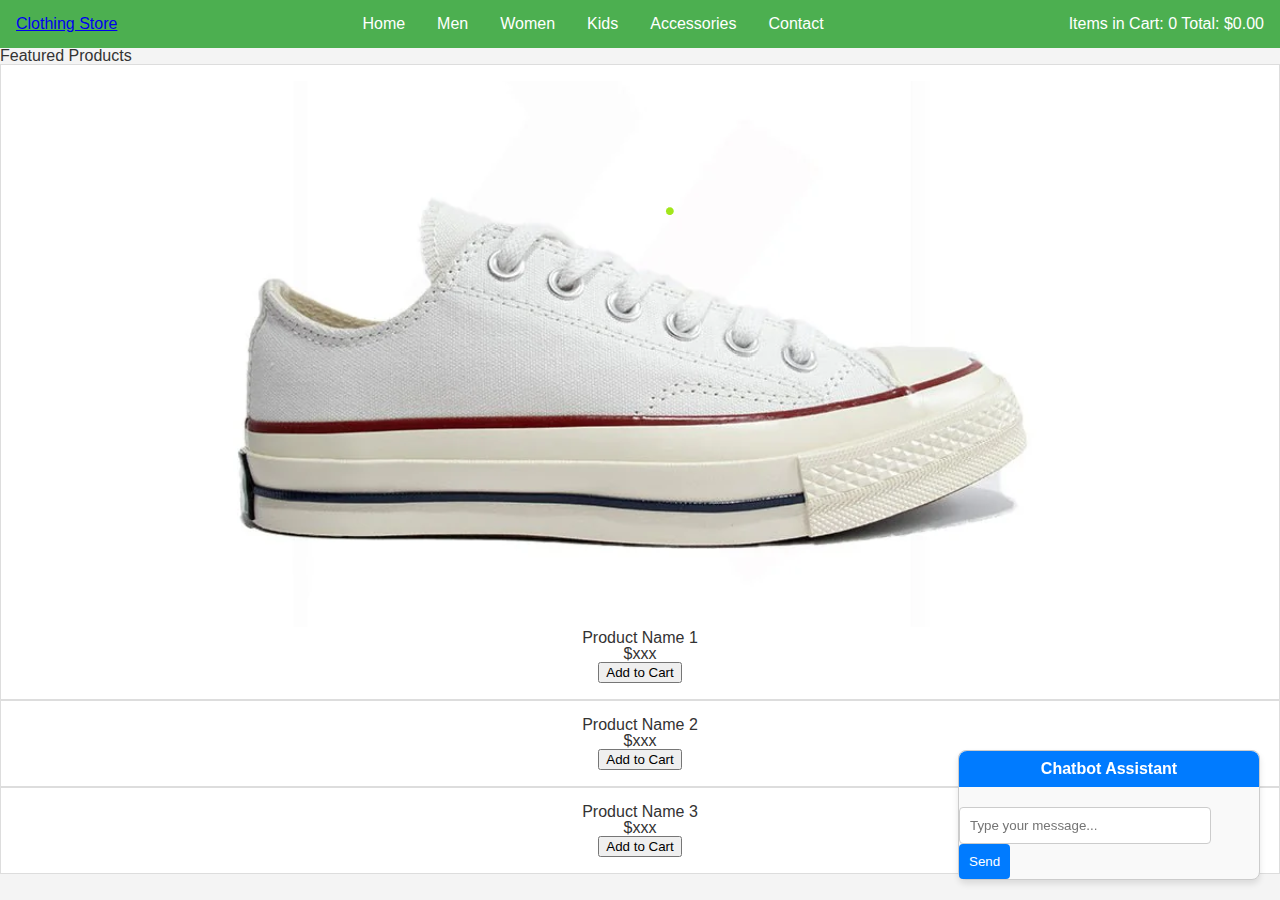
==== index.html @ 9426a67a "Update index.html" ====
<!DOCTYPE html>
<html lang="en">
  <head>
    <meta charset="UTF-8" />
    <meta name="viewport" content="width=device-width, initial-scale=1.0" />
    <title>Clothing Store</title>
    <link rel="stylesheet" href="styles.css" />
    <script src="script.js" defer></script>
  </head>

  <body>
    <!-- Navigation Bar -->
    <header class="navbar">
      <div class="logo">
        <a href="index.html"><h1>Clothing Store</h1></a>
      </div>
      <nav>
        <ul>
          <li><a href="index.html" data-category="Home">Home</a></li>
          <li><a href="men.html" data-category="Men">Men</a></li>
          <li><a href="women.html" data-category="Women">Women</a></li>
          <li><a href="kids.html" data-category="Kids">Kids</a></li>
          <li><a href="accessories.html" data-category="Accessories">Accessories</a></li>
          <li><a href="contact.html" data-category="Contact">Contact</a></li>
        </ul>
      </nav>
       <div class="cart-summary">
    <span class="cart-count">Items in Cart: 0</span>
    <span class="total-price">Total: $0.00</span>
  </div>
    
    </header>

    <!-- Main Content -->
    <section class="main-content">
      <h2>Featured Products</h2>

      <!-- Product Grid -->
      <div class="product-grid">
        <!-- Product Card -->
        <div class="product-card">
          <img src="shoe.png" alt="Product 1" class="product-image" />

          <div class="product-details">
            <div class="product-title">Product Name 1</div>
            <div class="product-price">$xxx</div>
            <button class="add-to-cart-btn">Add to Cart</button>
          </div>
        </div>

        <!-- More Product Cards -->
        <div class="product-card">
          <div
            class="product-image"
            style="background-image: url('product2.jpg')"
          ></div>
          <div class="product-details">
            <div class="product-title">Product Name 2</div>
            <div class="product-price">$xxx</div>
            <button class="add-to-cart-btn">Add to Cart</button>
          </div>
        </div>

        <div class="product-card">
          <div
            class="product-image"
            style="background-image: url('product3.jpg')"
          ></div>
          <div class="product-details">
            <div class="product-title">Product Name 3</div>
            <div class="product-price">$xxx</div>
            <button class="add-to-cart-btn">Add to Cart</button>
          </div>
        </div>
      </div>
  <!-- chatbot section -->
       <div class="chatbot">
            <div class="chatbot-header">Chatbot Assistant</div>
            <div class="chatbot-messages" id="chatbot-messages"></div>
            <input
              type="text"
              id="chatbot-input"
              placeholder="Type your message..."
            />
            <button id="send-message">Send</button>
       </div>
        <!-- Add more product cards as needed -->
  
    </section>
  </body>
</html>
---- styles.css ----
/* Basic Reset */
html, body, div, span, applet, object, iframe,
h1, h2, h3, h4, h5, h6, p, blockquote, pre,
a, abbr, acronym, address, big, cite, code,
del, dfn, em, img, ins, kbd, q, s, samp,
small, strike, strong, sub, sup, tt, var,
b, u, i, center,
dl, dt, dd, ol, ul, li,
fieldset, form, label, legend,
table, caption, tbody, tfoot, thead, tr, th, td,
article, aside, canvas, details, embed,
figure, figcaption, footer, header, hgroup,
menu, nav, output, ruby, section, summary,
time, mark, audio, video {
    margin: 0;
    padding: 0;
    border: 0;
    font-size: 100%;
    font: inherit;
    vertical-align:baseline;
    
}

/* Styling for Body and Header */
body {
    line-height: 1;
    font-family: Arial, sans-serif;
    color: #333;
    background-color: #f4f4f4;
}
ol, ul{
    list-style: none;
}
header {
    background-color: #4CAF50;
    padding: 1em;
    display: flex;
    justify-content: space-between;
    align-items: center;
    color: #fff;
}
header nav ul {
    display: flex;
    gap: 1em;
}

header nav ul li a {
    color: #fff;
    text-decoration: none;
    padding: 0.5em;
    transition: background-color 0.3s;
}

header nav ul li a:hover, 
header nav ul li a.active {
    background-color: #45a049;
    border-radius: 4px;
}

#cart-icon {
    cursor: pointer;
}

/* Product Grid Styling */
#product-grid {
    display: grid;
    grid-template-columns: repeat(auto-fit, minmax(200px, 1fr));
    gap: 1em;
    padding: 1em;
}

.product-card {
    background-color: #fff;
    padding: 1em;
    border: 1px solid #ddd;
    text-align: center;
    transition: transform 0.2s;
}

.product-card:hover {
    transform: scale(1.05);
    box-shadow: 0px 4px 8px rgba(0,0,0,0.2);
}

/* Cart Sidebar */
#cart-display {
    position: fixed;
    top: 0;
    right: 0;
    width: 250px;
    height:100%;
    background-color: #fff;
    border-left: 1px solid #ddd;
    padding: 1em;
    visibility: visible;
    opacity:0;
    transform: translatex(100%);
    transition: transform 0.3s ease-in-out, opacity 0.3s ease-in-out;
    display: none;
}

#cart-display.active {
    display: block;
    visibility: visible;
    opacity: 1;
    transform: translatex(0);
}

/* Responsive Design */
@media (max-width: 768px) {
    header {
        flex-direction: column;
        align-items: flex-start;
    }

    #product-grid {
        grid-template-columns: 1fr;
    }
}

.chatbot {
  position: fixed;
  bottom: 20px; /* Space from the bottom of the viewport */
  right: 20px;  /* Space from the right of the viewport */
  width: 300px;
  background-color: #f9f9f9;
  border: 1px solid #ccc;
  border-radius: 8px;
  box-shadow: 0px 4px 6px rgba(0, 0, 0, 0.1);
  z-index: 1000; /* Ensure it's above other elements */
}

.chatbot-header {
  background-color: #007BFF;
  color: white;
  padding: 10px;
  font-weight: bold;
  text-align: center;
  border-radius: 8px 8px 0 0;
  cursor:pointer;
  transition: background-color 0.3s;
}
.chatbot-header:hover{
    background-color:#0056b3;
}
.chatbot-messages {
  max-height: 200px;
  overflow-y: auto;
  padding: 10px;
}
.chatbot-input-container {
    display: flex;
    padding: 10px;
    gap: 10px;
}
#chatbot-input {
  flex: 1;
  width: calc(100% - 70px);
  padding: 10px;
  border: 1px solid #ccc;
  border-radius: 4px;
}

#send-message {
  padding: 10px;
  background-color: #007BFF;
  color: white;
  border: none;
  border-radius: 4px;
  cursor: pointer;
}

#send-message:hover {
  background-color: #0056b3;
}
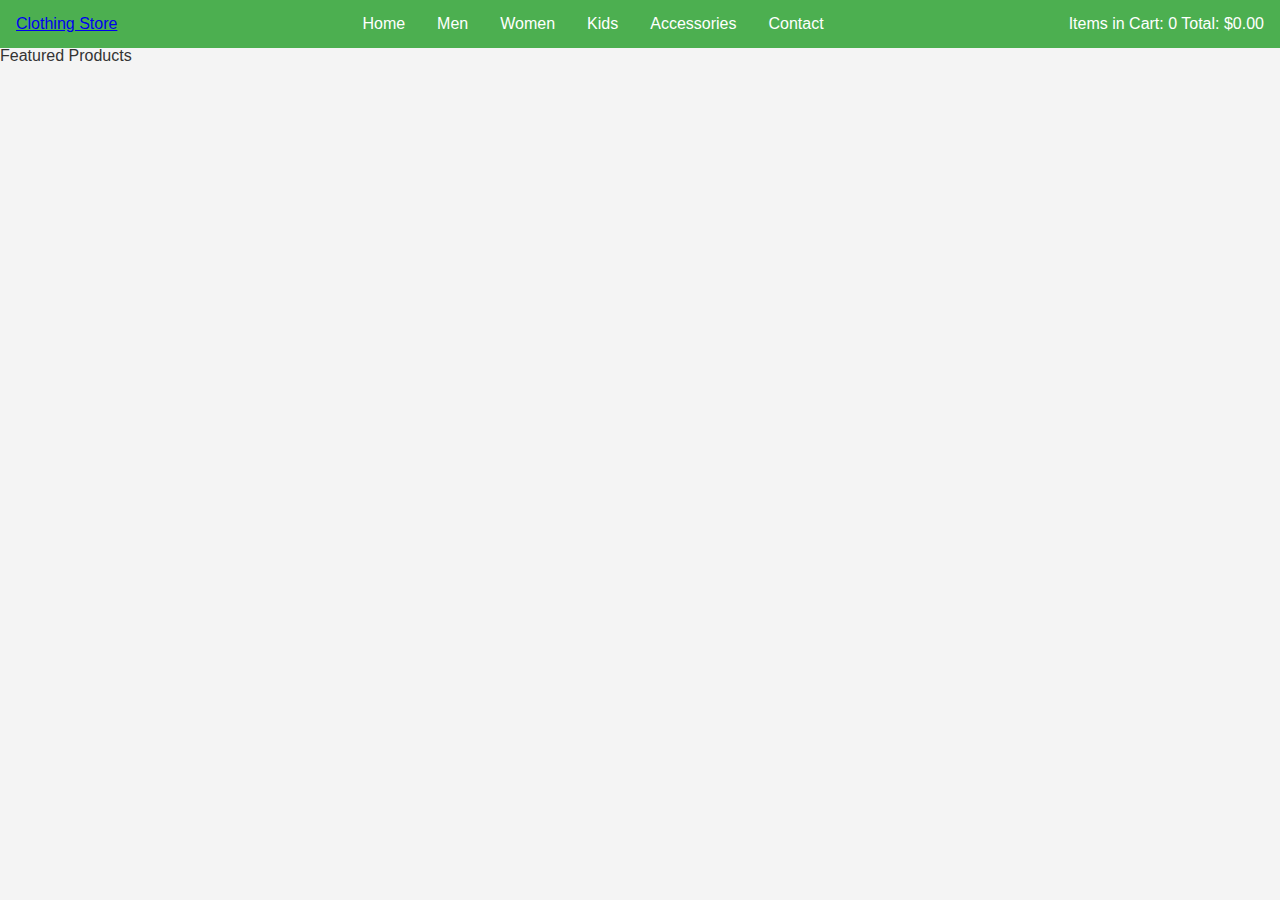
==== commit 5e5e02b3: "Update index.html" ====
--- a/index.html
+++ b/index.html
@@ -34,7 +34,7 @@
     <!-- Main Content -->
     <section class="main-content">
       <h2>Featured Products</h2>
-
+      <div id="product-list">
       <!-- Product Grid -->
       <div class="product-grid">
         <!-- Product Card -->
@@ -85,7 +85,7 @@
             <button id="send-message">Send</button>
        </div>
         <!-- Add more product cards as needed -->
-  
+   </div>
     </section>
   </body>
 </html>
--- a/styles.css
+++ b/styles.css
@@ -68,7 +68,12 @@
     gap: 1em;
     padding: 1em;
 }
-
+#product-list{
+    display: grid;
+    grid-template-columns: repeat(auto-fit, minmax(200px, 1fr));
+    gap: 1rem;
+    padding: 1rem;
+}
 .product-card {
     background-color: #fff;
     padding: 1em;
@@ -174,3 +179,99 @@
   background-color: #0056b3;
 }
 
+
+
+/* Chatbot Styling */
+.chatbot {
+    position: fixed;
+    bottom: 20px;
+    right: 20px;
+    width: 300px;
+    background-color: #f9f9f9;
+    border: 1px solid #ccc;
+    border-radius: 8px;
+    box-shadow: 0px 4px 6px rgba(0, 0, 0, 0.1);
+    z-index: 1000;
+    display: flex;
+    flex-direction: column;
+    transition: transform 0.3s ease, opacity 0.3s ease;
+    opacity: 0;
+    transform: translateY(100%);
+}
+
+.chatbot.active {
+    opacity: 1;
+    transform: translateY(0);
+}
+
+.chatbot-header {
+    background-color: #007BFF;
+    color: white;
+    padding: 10px;
+    font-weight: bold;
+    text-align: center;
+    border-radius: 8px 8px 0 0;
+    cursor: pointer;
+    transition: background-color 0.3s;
+}
+
+.chatbot-header:hover {
+    background-color: #0056b3;
+}
+
+.chatbot-messages {
+    flex: 1;
+    max-height: 200px;
+    overflow-y: auto;
+    padding: 10px;
+    background-color: #fff;
+    border-top: 1px solid #ccc;
+    border-bottom: 1px solid #ccc;
+}
+
+.chatbot-input-container {
+    display: flex;
+    padding: 10px;
+    gap: 10px;
+}
+
+#chatbot-input {
+    flex: 1;
+    padding: 10px;
+    border: 1px solid #ccc;
+    border-radius: 4px;
+}
+
+#send-message {
+    padding: 10px;
+    background-color: #007BFF;
+    color: white;
+    border: none;
+    border-radius: 4px;
+    cursor: pointer;
+}
+
+#send-message:hover {
+    background-color: #0056b3;
+}
+
+/* Chat messages */
+.user-message {
+    align-self: flex-end;
+    background-color: #007BFF;
+    color: white;
+    padding: 8px 12px;
+    border-radius: 12px 0 12px 12px;
+    margin: 5px 0;
+}
+
+.bot-message {
+    align-self: flex-start;
+    background-color: #eee;
+    color: #333;
+    padding: 8px 12px;
+    border-radius: 0 12px 12px 12px;
+    margin: 5px 0;
+}
+
+
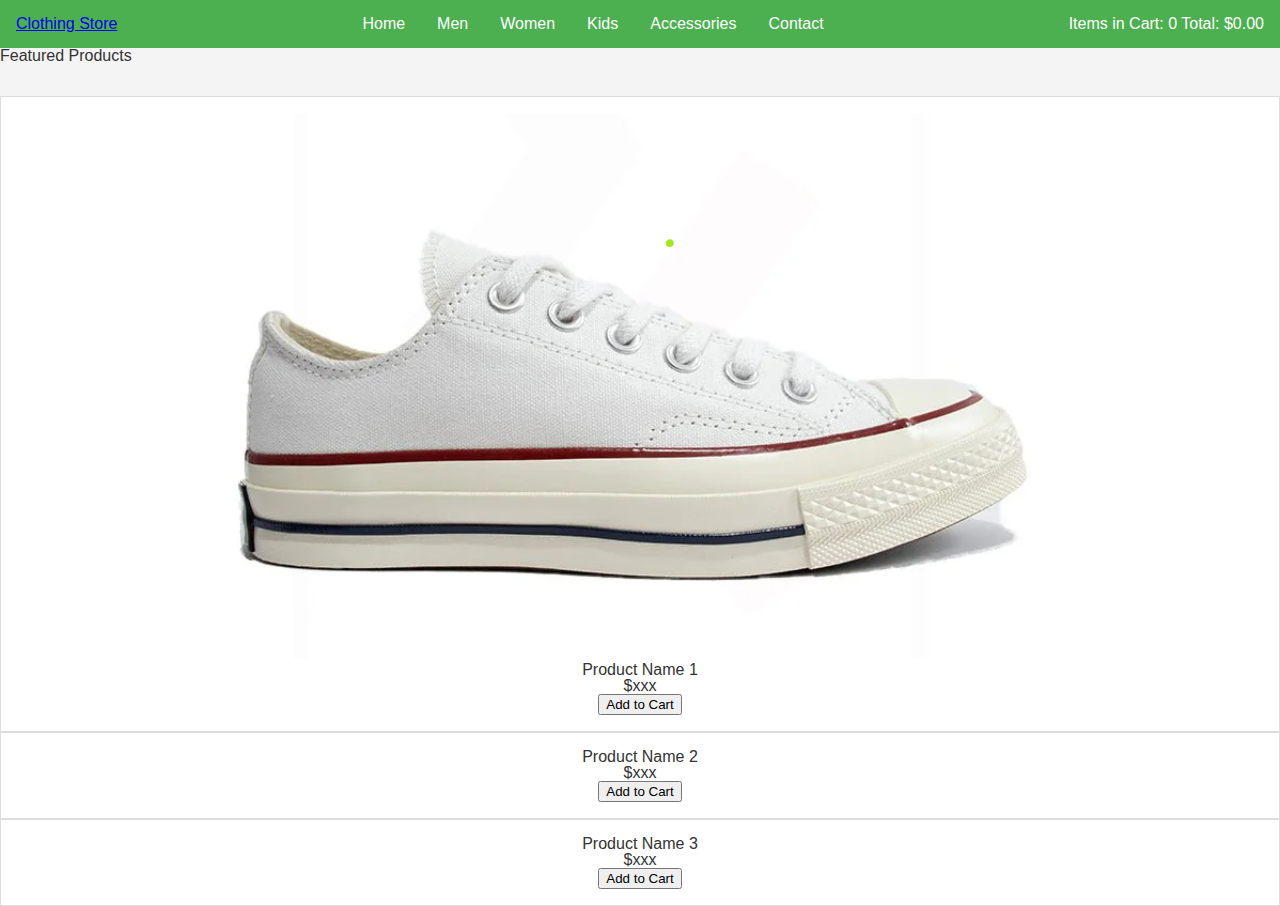
==== commit 4346d7a4: "Update index.html" ====
--- a/index.html
+++ b/index.html
@@ -34,7 +34,7 @@
     <!-- Main Content -->
     <section class="main-content">
       <h2>Featured Products</h2>
-      <div id="product-list">
+      <div id="product-list"></div>
       <!-- Product Grid -->
       <div class="product-grid">
         <!-- Product Card -->
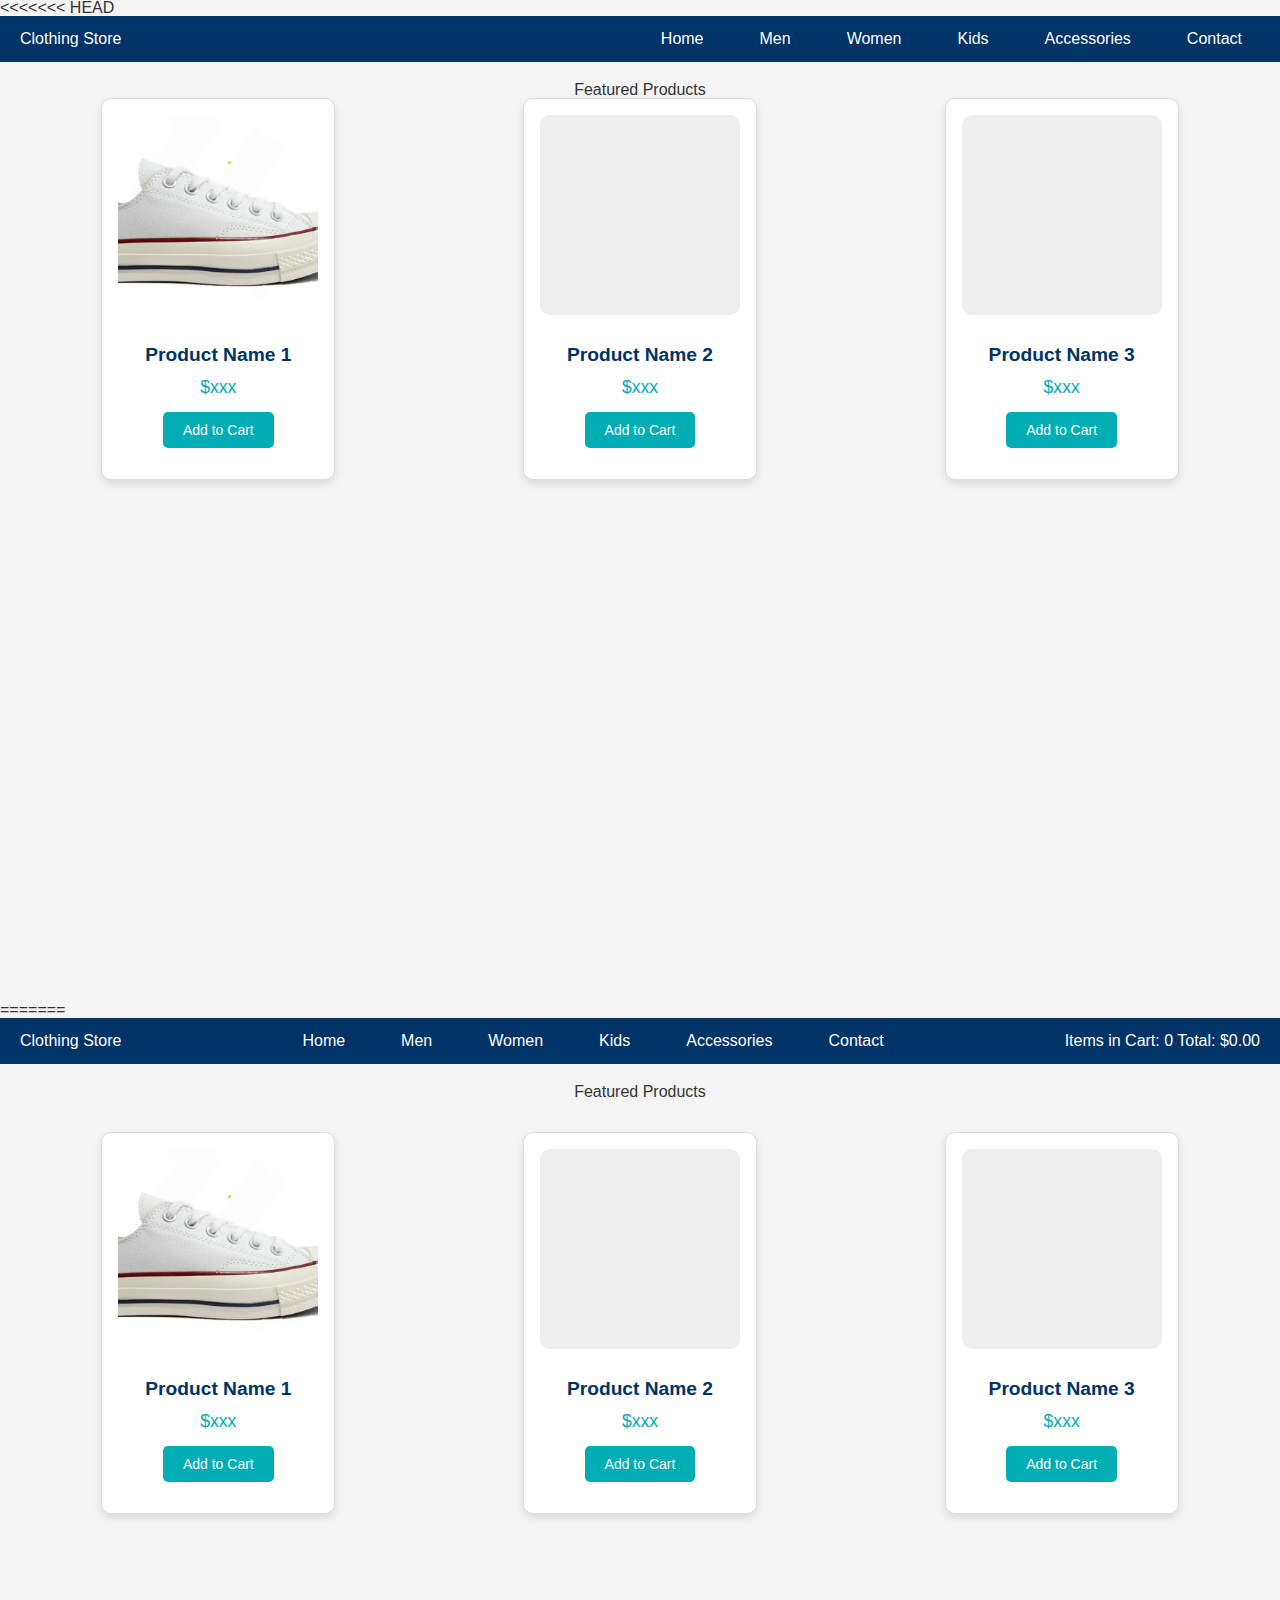
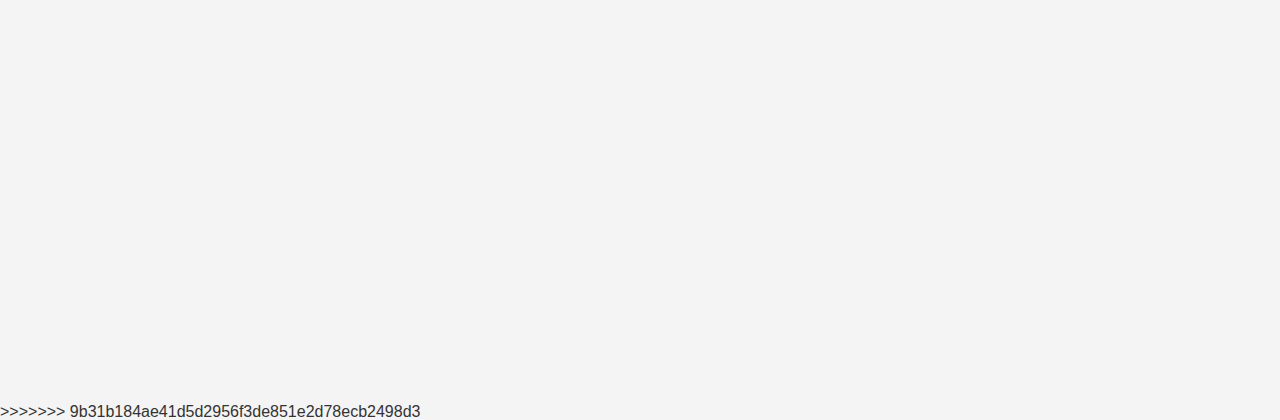
==== commit b3957fd5: "main" ====
--- a/index.html
+++ b/index.html
@@ -1,91 +1,156 @@
-<!DOCTYPE html>
-<html lang="en">
-  <head>
-    <meta charset="UTF-8" />
-    <meta name="viewport" content="width=device-width, initial-scale=1.0" />
-    <title>Clothing Store</title>
-    <link rel="stylesheet" href="styles.css" />
-    <script src="script.js" defer></script>
-  </head>
-
-  <body>
-    <!-- Navigation Bar -->
-    <header class="navbar">
-      <div class="logo">
-        <a href="index.html"><h1>Clothing Store</h1></a>
-      </div>
-      <nav>
-        <ul>
-          <li><a href="index.html" data-category="Home">Home</a></li>
-          <li><a href="men.html" data-category="Men">Men</a></li>
-          <li><a href="women.html" data-category="Women">Women</a></li>
-          <li><a href="kids.html" data-category="Kids">Kids</a></li>
-          <li><a href="accessories.html" data-category="Accessories">Accessories</a></li>
-          <li><a href="contact.html" data-category="Contact">Contact</a></li>
-        </ul>
-      </nav>
-       <div class="cart-summary">
-    <span class="cart-count">Items in Cart: 0</span>
-    <span class="total-price">Total: $0.00</span>
-  </div>
-    
-    </header>
-
-    <!-- Main Content -->
-    <section class="main-content">
-      <h2>Featured Products</h2>
-      <div id="product-list"></div>
-      <!-- Product Grid -->
-      <div class="product-grid">
-        <!-- Product Card -->
-        <div class="product-card">
-          <img src="shoe.png" alt="Product 1" class="product-image" />
-
-          <div class="product-details">
-            <div class="product-title">Product Name 1</div>
-            <div class="product-price">$xxx</div>
-            <button class="add-to-cart-btn">Add to Cart</button>
-          </div>
-        </div>
-
-        <!-- More Product Cards -->
-        <div class="product-card">
-          <div
-            class="product-image"
-            style="background-image: url('product2.jpg')"
-          ></div>
-          <div class="product-details">
-            <div class="product-title">Product Name 2</div>
-            <div class="product-price">$xxx</div>
-            <button class="add-to-cart-btn">Add to Cart</button>
-          </div>
-        </div>
-
-        <div class="product-card">
-          <div
-            class="product-image"
-            style="background-image: url('product3.jpg')"
-          ></div>
-          <div class="product-details">
-            <div class="product-title">Product Name 3</div>
-            <div class="product-price">$xxx</div>
-            <button class="add-to-cart-btn">Add to Cart</button>
-          </div>
-        </div>
-      </div>
-  <!-- chatbot section -->
-       <div class="chatbot">
-            <div class="chatbot-header">Chatbot Assistant</div>
-            <div class="chatbot-messages" id="chatbot-messages"></div>
-            <input
-              type="text"
-              id="chatbot-input"
-              placeholder="Type your message..."
-            />
-            <button id="send-message">Send</button>
-       </div>
-        <!-- Add more product cards as needed -->
-   </div>
-    </section>
-  </body>
-</html>
+<<<<<<< HEAD
+<!DOCTYPE html>
+<html lang="en">
+  <head>
+    <meta charset="UTF-8" />
+    <meta name="viewport" content="width=device-width, initial-scale=1.0" />
+    <title>Clothing Store</title>
+    <link rel="stylesheet" href="style.css" />
+  </head>
+
+  <body>
+    <!-- Navigation Bar -->
+    <header class="navbar">
+      <div class="logo">
+        <a href="index.html"><h1>Clothing Store</h1></a>
+      </div>
+      <nav>
+        <ul>
+          <li><a href="index.html">Home</a></li>
+          <li><a href="men.html">Men</a></li>
+          <li><a href="women.html">Women</a></li>
+          <li><a href="kids.html">Kids</a></li>
+          <li><a href="accessories.html">Accessories</a></li>
+          <li><a href="contact.html">Contact</a></li>
+        </ul>
+      </nav>
+    </header>
+
+    <!-- Main Content -->
+    <section class="main-content">
+      <h2>Featured Products</h2>
+
+      <!-- Product Grid -->
+      <div class="product-grid">
+        <!-- Product Card -->
+        <div class="product-card">
+          <img src="shoe.png" alt="Product 1" class="product-image" />
+
+          <div class="product-details">
+            <div class="product-title">Product Name 1</div>
+            <div class="product-price">$xxx</div>
+            <button class="add-to-cart-btn">Add to Cart</button>
+          </div>
+        </div>
+
+        <!-- More Product Cards -->
+        <div class="product-card">
+          <div
+            class="product-image"
+            style="background-image: url('product2.jpg')"
+          ></div>
+          <div class="product-details">
+            <div class="product-title">Product Name 2</div>
+            <div class="product-price">$xxx</div>
+            <button class="add-to-cart-btn">Add to Cart</button>
+          </div>
+        </div>
+
+        <div class="product-card">
+          <div
+            class="product-image"
+            style="background-image: url('product3.jpg')"
+          ></div>
+          <div class="product-details">
+            <div class="product-title">Product Name 3</div>
+            <div class="product-price">$xxx</div>
+            <button class="add-to-cart-btn">Add to Cart</button>
+          </div>
+        </div>
+
+        <!-- Add more product cards as needed -->
+      </div>
+    </section>
+  </body>
+</html>
+=======
+<!DOCTYPE html>
+<html lang="en">
+  <head>
+    <meta charset="UTF-8" />
+    <meta name="viewport" content="width=device-width, initial-scale=1.0" />
+    <title>Clothing Store</title>
+    <link rel="stylesheet" href="styles.css" />
+    <script src="script.js" defer></script>
+  </head>
+
+  <body>
+    <!-- Navigation Bar -->
+    <header class="navbar">
+      <div class="logo">
+        <a href="index.html"><h1>Clothing Store</h1></a>
+      </div>
+      <nav>
+        <ul>
+          <li><a href="index.html" data-category="Home">Home</a></li>
+          <li><a href="men.html" data-category="Men">Men</a></li>
+          <li><a href="women.html" data-category="Women">Women</a></li>
+          <li><a href="kids.html" data-category="Kids">Kids</a></li>
+          <li><a href="accessories.html" data-category="Accessories">Accessories</a></li>
+          <li><a href="contact.html" data-category="Contact">Contact</a></li>
+        </ul>
+      </nav>
+       <div class="cart-summary">
+    <span class="cart-count">Items in Cart: 0</span>
+    <span class="total-price">Total: $0.00</span>
+  </div>
+    
+    </header>
+
+    <!-- Main Content -->
+    <section class="main-content">
+      <h2>Featured Products</h2>
+      <div id="product-list"></div>
+      <!-- Product Grid -->
+      <div class="product-grid">
+        <!-- Product Card -->
+        <div class="product-card">
+          <img src="shoe.png" alt="Product 1" class="product-image" />
+
+          <div class="product-details">
+            <div class="product-title">Product Name 1</div>
+            <div class="product-price">$xxx</div>
+            <button class="add-to-cart-btn">Add to Cart</button>
+          </div>
+        </div>
+
+        <!-- More Product Cards -->
+        <div class="product-card">
+          <div
+            class="product-image"
+            style="background-image: url('product2.jpg')"
+          ></div>
+          <div class="product-details">
+            <div class="product-title">Product Name 2</div>
+            <div class="product-price">$xxx</div>
+            <button class="add-to-cart-btn">Add to Cart</button>
+          </div>
+        </div>
+
+        <div class="product-card">
+          <div
+            class="product-image"
+            style="background-image: url('product3.jpg')"
+          ></div>
+          <div class="product-details">
+            <div class="product-title">Product Name 3</div>
+            <div class="product-price">$xxx</div>
+            <button class="add-to-cart-btn">Add to Cart</button>
+          </div>
+        </div>
+      </div>
+  
+    </section>
+  </body>
+</html>
+>>>>>>> 9b31b184ae41d5d2956f3de851e2d78ecb2498d3
--- a/style.css
+++ b/style.css
@@ -0,0 +1,295 @@
+<<<<<<< HEAD
+* {
+  margin: 0;
+  padding: 0;
+  box-sizing: border-box;
+}
+
+body {
+  font-family: Arial, sans-serif;
+  background-color: #f5f5f5;
+}
+
+/* Navigation bar */
+.navbar {
+  display: flex;
+  justify-content: space-between;
+  align-items: center;
+  background-color: #333;
+  padding: 15px;
+  color: white;
+}
+
+.navbar ul {
+  list-style: none;
+  display: flex;
+}
+
+.navbar ul li {
+  margin: 0 10px;
+}
+
+.navbar a {
+  text-decoration: none;
+  color: white;
+}
+
+/* Main content and product grid */
+.main-content {
+  padding: 20px;
+}
+
+.product-grid {
+  display: flex;
+  flex-wrap: wrap;
+  gap: 20px;
+  justify-content: center;
+}
+
+.product-card {
+  width: 200px;
+  background-color: white;
+  border-radius: 8px;
+  box-shadow: 0 4px 8px rgba(0, 0, 0, 0.2);
+  overflow: hidden;
+  text-align: center;
+  transition: transform 0.3s ease;
+}
+
+.product-card:hover {
+  transform: scale(1.05);
+}
+
+.product-image {
+  width: 100%;
+  height: 200px;
+  background-color: #eee;
+  background-size: cover;
+  background-position: center;
+}
+
+.product-details {
+  padding: 15px;
+}
+
+.product-title {
+  font-size: 16px;
+  font-weight: bold;
+  color: #333;
+}
+
+.product-price {
+  color: #28a745;
+  font-size: 14px;
+  margin-top: 5px;
+}
+
+.add-to-cart-btn {
+  margin-top: 10px;
+  padding: 8px 16px;
+  background-color: #28a745;
+  color: white;
+  border: none;
+  border-radius: 4px;
+  cursor: pointer;
+  transition: background-color 0.3s ease;
+}
+
+.add-to-cart-btn:hover {
+  background-color: #218838;
+}
+=======
+* {
+  margin: 0;
+  padding: 0;
+  box-sizing: border-box;
+}
+
+body {
+  font-family: 'Arial', sans-serif;
+  color: #333;
+  line-height: 1.6;
+  background-color: #f4f4f4;
+}
+
+/* Homepage */
+.homepage {
+  background-image: url('images/homepage-bg.jpg');
+  background-size: cover;
+  background-position: center;
+  padding: 100px 20px;
+  text-align: center;
+  color: white;
+  box-shadow: inset 0 0 50px rgba(0, 0, 0, 0.5);
+}
+
+.homepage h1 {
+  border-radius: 46px;
+  font-size: 3em;
+  text-shadow: 2px 2px 6px rgba(0, 0, 0, 0.7);
+} 
+
+.main-content {
+  background-image: url('C:/Users/TANIA/Documents/GitHub/E-commerce-project/women.jpg'); /* Correct path and syntax */
+  background-size: cover; /* Ensures the image covers the entire section */
+  background-position: center; /* Centers the image */
+  background-repeat: no-repeat; /* Prevents repetition */
+  min-height: 100%; /* Ensures the section covers the full viewport height */
+  text-align: center;
+  display: flex; /* Align content */
+  flex-direction: column;
+}
+
+/* Men's section Background */
+.Men {
+  background-image: url('pexels-pixabay-325876.jpg'); /* Update with your image path */
+  background-size: cover;
+  background-position: center;
+  background-repeat: no-repeat;
+  text-align: center;
+  color: white;
+  padding: 50px;
+  box-shadow: inset 0 0 50px rgba(0, 0, 0, 0.5); /* Adds depth */
+}
+
+.Men {
+  height: 350px;
+  font-size: 3rem;
+  margin-bottom: 20px;
+  text-shadow: 2px 2px 5px rgba(0, 0, 0, 0.7); /* Improves text visibility */
+}
+
+.Men {
+  font-size: 1.5rem;
+}
+button {
+  background-color: #007f86;
+  color: white;
+  border: none;
+  padding: 10px 20px;
+  border-radius: 5px;
+  cursor: pointer;
+  transition: transform 0.3s, background-color 0.3s ease;
+}
+button:hover {
+  background-color: #007f86;
+  transform: scale(1.05);
+  transition: all 0.3s;
+}
+
+/* Navigation Bar */
+.navbar {
+  display: flex;
+  justify-content: space-between;
+  align-items: center;
+  background-color: #003366; /* Dark blue */
+  color: white;
+  padding: 15px 20px;
+}
+
+.navbar ul {
+  list-style: none;
+  display: flex;
+  gap: 20px;
+}
+
+.navbar a {
+  text-decoration: none;
+  color: white;
+  font-size: 16px;
+  transition: color 0.3s;
+}
+
+.navbar a:hover {
+  color: #00adb5; /* Light blue accent */
+}
+
+
+.product-grid {
+  display: grid;
+  grid-template-columns: repeat(auto-fit, minmax(220px, 1fr));
+  gap: 25px;
+  justify-items: center; /* Centers products in grid */
+}
+
+.product-card {
+  background-color: #ffffff;
+  border-radius: 10px;
+  box-shadow: 0 4px 8px rgba(0, 0, 0, 0.1);
+  padding: 20px;
+  overflow: hidden;
+  text-align: center;
+  transition: transform 0.3s ease-in-out, box-shadow 0.3s ease-in-out;
+}
+
+.product-card:hover {
+  transform: translateY(-10px);
+  box-shadow: 0 8px 16px rgba(0, 0, 0, 0.2);
+}
+
+.product-image {
+  width: 100%;
+  height: 200px;
+  object-fit: cover;
+  border-radius: 10px;
+}
+
+.product-title {
+  font-size: 1.2em;
+  margin: 15px 0;
+  font-weight: bold;
+  color: #003366; /* Matches navbar */
+}
+
+.product-price {
+  color: #00adb5;
+  font-size: 1.1em;
+  
+}
+
+.add-to-cart-btn {
+  margin-top: 15px;
+  padding: 10px 20px;
+  background-color: #00adb5;
+  color: white;
+  border: none;
+  border-radius: 5px;
+  cursor: pointer;
+  font-size: 14px;
+  transition: background-color 0.3s;
+}
+
+.add-to-cart-btn:hover {
+  background-color: #007f86; /* Darker blue-green */
+}
+
+/* Footer */
+.footer {
+  background-color: #003366;
+  color: white;
+  text-align: center;
+  padding: 20px;
+  margin-top: 50px;
+}
+
+.footer a {
+  color: #00adb5;
+  text-decoration: none;
+}
+
+.footer a:hover {
+  color: #007f86;
+}
+
+/* Responsive Design */
+@media (max-width: 768px) {
+  .navbar ul {
+    flex-direction: column;
+    align-items: flex-start;
+  }
+
+  .product-grid {
+    grid-template-columns: repeat(auto-fit, minmax(180px, 1fr));
+  }
+}
+>>>>>>> 9b31b184ae41d5d2956f3de851e2d78ecb2498d3
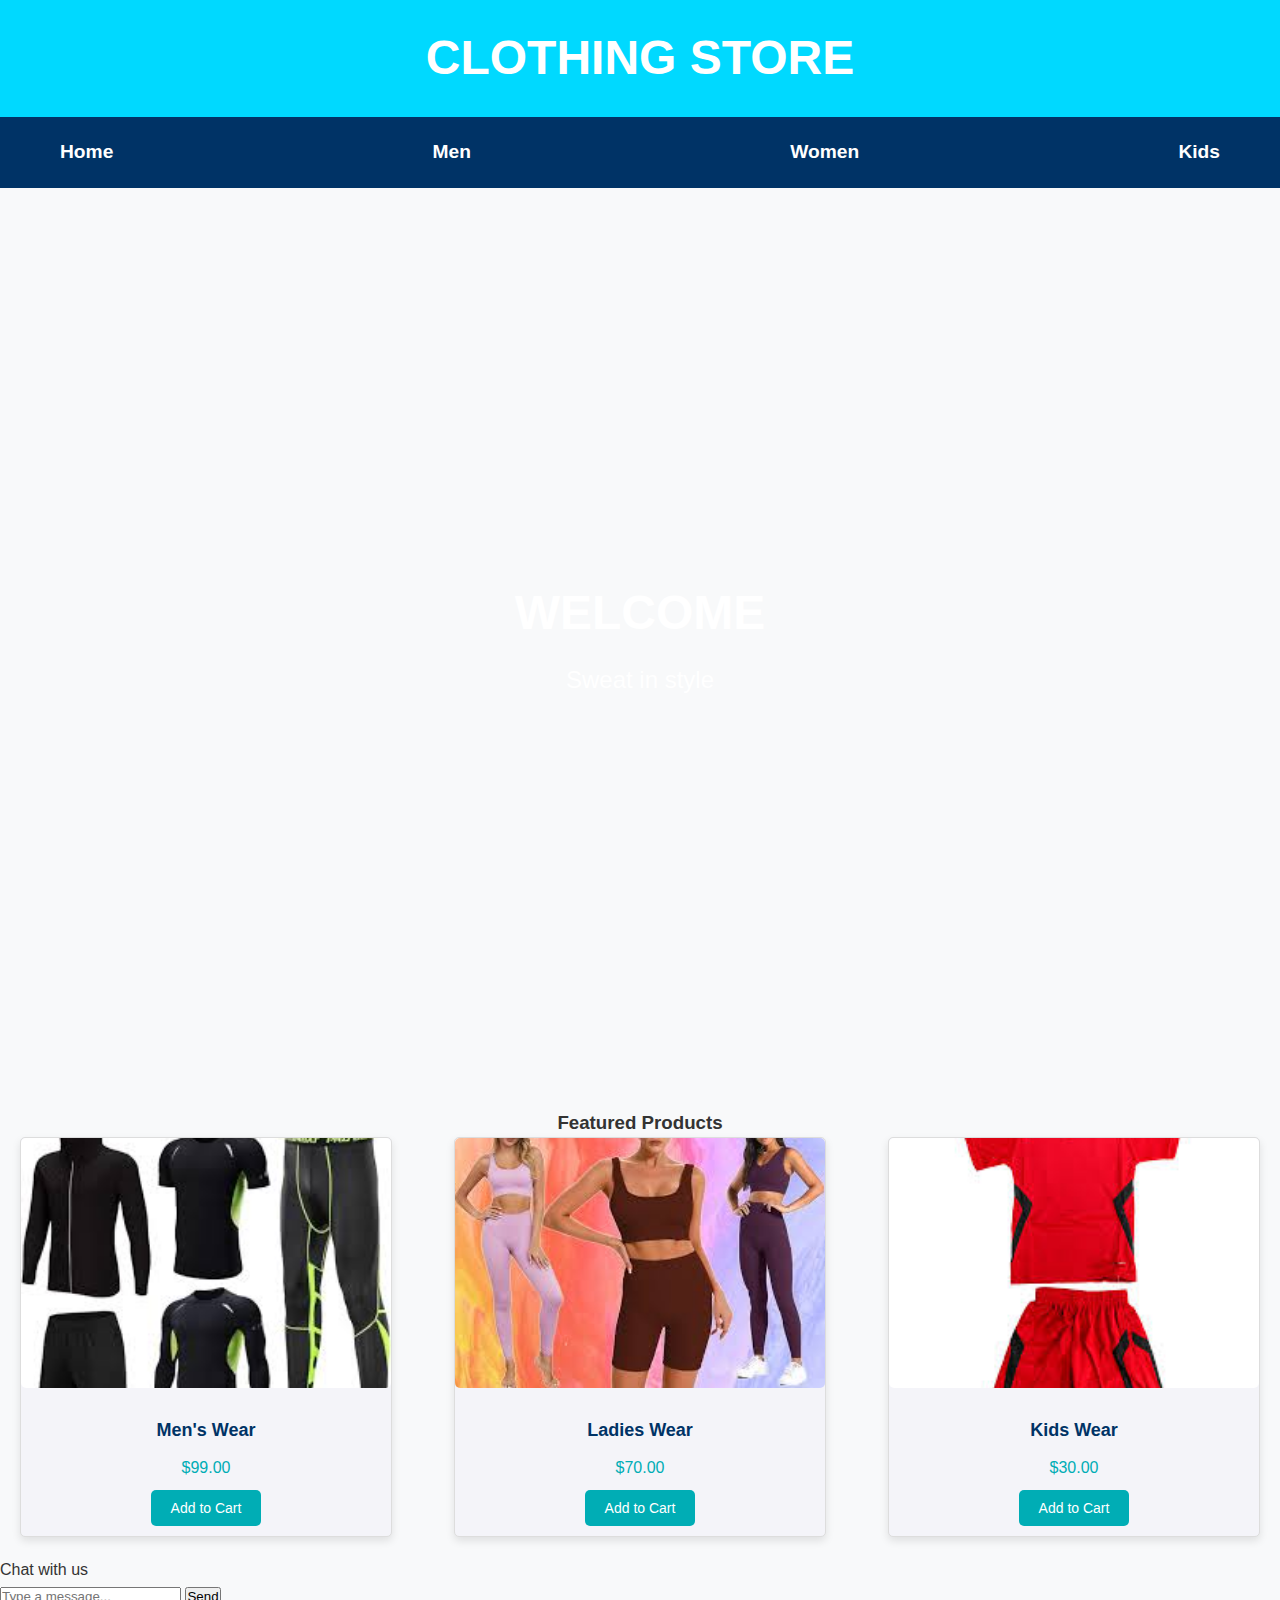
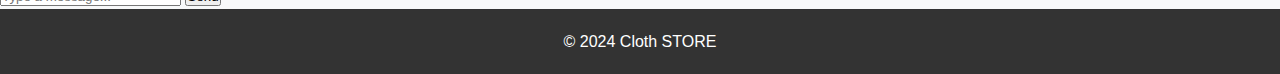
==== commit fc5965bf: "Update index.html" ====
--- a/index.html
+++ b/index.html
@@ -1,156 +1,330 @@
-<<<<<<< HEAD
-<!DOCTYPE html>
+<!DOCTYPE html> 
 <html lang="en">
-  <head>
-    <meta charset="UTF-8" />
-    <meta name="viewport" content="width=device-width, initial-scale=1.0" />
-    <title>Clothing Store</title>
-    <link rel="stylesheet" href="style.css" />
-  </head>
-
-  <body>
-    <!-- Navigation Bar -->
-    <header class="navbar">
-      <div class="logo">
-        <a href="index.html"><h1>Clothing Store</h1></a>
-      </div>
-      <nav>
-        <ul>
-          <li><a href="index.html">Home</a></li>
-          <li><a href="men.html">Men</a></li>
-          <li><a href="women.html">Women</a></li>
-          <li><a href="kids.html">Kids</a></li>
-          <li><a href="accessories.html">Accessories</a></li>
-          <li><a href="contact.html">Contact</a></li>
-        </ul>
-      </nav>
-    </header>
-
-    <!-- Main Content -->
-    <section class="main-content">
-      <h2>Featured Products</h2>
-
-      <!-- Product Grid -->
-      <div class="product-grid">
-        <!-- Product Card -->
-        <div class="product-card">
-          <img src="shoe.png" alt="Product 1" class="product-image" />
-
-          <div class="product-details">
-            <div class="product-title">Product Name 1</div>
-            <div class="product-price">$xxx</div>
-            <button class="add-to-cart-btn">Add to Cart</button>
-          </div>
-        </div>
-
-        <!-- More Product Cards -->
-        <div class="product-card">
-          <div
-            class="product-image"
-            style="background-image: url('product2.jpg')"
-          ></div>
-          <div class="product-details">
-            <div class="product-title">Product Name 2</div>
-            <div class="product-price">$xxx</div>
-            <button class="add-to-cart-btn">Add to Cart</button>
-          </div>
-        </div>
-
-        <div class="product-card">
-          <div
-            class="product-image"
-            style="background-image: url('product3.jpg')"
-          ></div>
-          <div class="product-details">
-            <div class="product-title">Product Name 3</div>
-            <div class="product-price">$xxx</div>
-            <button class="add-to-cart-btn">Add to Cart</button>
-          </div>
-        </div>
-
-        <!-- Add more product cards as needed -->
-      </div>
-    </section>
-  </body>
-</html>
-=======
-<!DOCTYPE html>
-<html lang="en">
-  <head>
-    <meta charset="UTF-8" />
-    <meta name="viewport" content="width=device-width, initial-scale=1.0" />
-    <title>Clothing Store</title>
-    <link rel="stylesheet" href="styles.css" />
-    <script src="script.js" defer></script>
-  </head>
-
-  <body>
-    <!-- Navigation Bar -->
-    <header class="navbar">
-      <div class="logo">
-        <a href="index.html"><h1>Clothing Store</h1></a>
-      </div>
-      <nav>
-        <ul>
-          <li><a href="index.html" data-category="Home">Home</a></li>
-          <li><a href="men.html" data-category="Men">Men</a></li>
-          <li><a href="women.html" data-category="Women">Women</a></li>
-          <li><a href="kids.html" data-category="Kids">Kids</a></li>
-          <li><a href="accessories.html" data-category="Accessories">Accessories</a></li>
-          <li><a href="contact.html" data-category="Contact">Contact</a></li>
-        </ul>
-      </nav>
-       <div class="cart-summary">
-    <span class="cart-count">Items in Cart: 0</span>
-    <span class="total-price">Total: $0.00</span>
-  </div>
-    
-    </header>
-
-    <!-- Main Content -->
-    <section class="main-content">
-      <h2>Featured Products</h2>
-      <div id="product-list"></div>
-      <!-- Product Grid -->
-      <div class="product-grid">
-        <!-- Product Card -->
-        <div class="product-card">
-          <img src="shoe.png" alt="Product 1" class="product-image" />
-
-          <div class="product-details">
-            <div class="product-title">Product Name 1</div>
-            <div class="product-price">$xxx</div>
-            <button class="add-to-cart-btn">Add to Cart</button>
-          </div>
-        </div>
-
-        <!-- More Product Cards -->
-        <div class="product-card">
-          <div
-            class="product-image"
-            style="background-image: url('product2.jpg')"
-          ></div>
-          <div class="product-details">
-            <div class="product-title">Product Name 2</div>
-            <div class="product-price">$xxx</div>
-            <button class="add-to-cart-btn">Add to Cart</button>
-          </div>
-        </div>
-
-        <div class="product-card">
-          <div
-            class="product-image"
-            style="background-image: url('product3.jpg')"
-          ></div>
-          <div class="product-details">
-            <div class="product-title">Product Name 3</div>
-            <div class="product-price">$xxx</div>
-            <button class="add-to-cart-btn">Add to Cart</button>
-          </div>
+<head>
+  <meta http-equiv="Content-Type" content="text/html; charset=UTF-8">
+  <meta name="viewport" content="width=device-width, initial-scale=1.0">
+  <title>Clothing Store</title>
+  <link rel="stylesheet" href="e-commerce.css"> <!-- Link to your external CSS -->
+  <script src="gym.js"async></script>
+  <style>
+    /* General Reset */
+    * {
+      margin: 0;
+      padding: 0;
+      box-sizing: border-box;
+    }
+
+    body {
+      font-family: 'Roboto', Arial, sans-serif;
+      color: #333;
+      background-color: #f8f9fa;
+      margin: 0;
+    }
+
+    /* Store Name Banner */
+    .store-name-banner {
+      text-align: center;
+      background-color: #00d9ff; /* New color for banner */
+      color: white;
+      padding: 20px 0;
+    }
+
+    .store-name-banner h1 {
+      text-transform: uppercase; /* Capitalize the store name */
+      font-size: 3rem;
+      font-weight: bold;
+    }
+
+    /* Hero Section */
+    .hero {
+      position: relative; /* Allow text to overlay the image */
+      height: 100vh; /* Full viewport height */
+      width: 100%; /* Full width of the container */
+      background-image: url('gym cloth store.jpg'); /* Path to image in the same folder */
+      background-size: cover; /* Scale the image to cover the full area */
+      background-position: center; /* Center the image */
+    }
+
+    .hero .hero-content {
+      position: absolute;
+      z-index: 1;
+      top: 50%;
+      left: 50%;
+      transform: translate(-50%, -50%);
+      color: white;
+      text-align: center;
+    }
+
+    .hero h1 {
+      font-size: 3rem;
+      font-weight: bold;
+    }
+
+    .hero p {
+      font-size: 1.5rem;
+      margin-top: 10px;
+    }
+
+    /* Catalog Banner Section */
+    .catalog-banner {
+      display: flex;
+      justify-content: space-between;
+      background-color: #003366;
+      color: white;
+      padding: 10px 50px;
+      align-items: center;
+    }
+
+    .catalog-banner a {
+      color: white;
+      text-decoration: none;
+      font-size: 1.2rem;
+      padding: 10px;
+      font-weight: bold;
+    }
+
+    .catalog-banner a:hover {
+      background-color: #00adb5;
+      border-radius: 5px;
+    }
+
+    /* Catalog Product Section */
+    .featured-products {
+      padding: 20px;
+      text-align: center;
+    }
+
+    .product-container {
+      display: flex;
+      flex-wrap: wrap;
+      gap: 20px;
+      justify-content: space-between;
+    }
+
+    .product-card {
+      width: 30%; /* Each product takes up about 1/3 of the width */
+      text-align: center;
+      box-sizing: border-box;
+    }
+
+    .product-image {
+      width: 100%;
+      height: 250px; /* Set a fixed height for images to prevent overlap */
+      object-fit: cover; /* Ensure the product image fills the space without distortion */
+      border-radius: 5px;
+    }
+
+    .product-details {
+      padding: 10px;
+    }
+
+    .product-title {
+      font-size: 18px;
+      font-weight: bold;
+      color: #003366;
+      margin: 10px 0;
+    }
+
+    .product-price {
+      color: #00adb5;
+      font-size: 16px;
+    }
+
+    .add-to-cart-btn {
+      margin-top: 10px;
+      padding: 10px 20px;
+      background-color: #00adb5;
+      color: white;
+      border: none;
+      border-radius: 5px;
+      cursor: pointer;
+      font-size: 14px;
+      transition: background-color 0.3s;
+    }
+
+    .add-to-cart-btn:hover {
+      background-color: #007f86;
+    }
+
+    /* Footer */
+    footer {
+      text-align: center;
+      padding: 20px;
+      background-color: #333;
+      color: white;
+    }
+
+    /* Responsive Adjustments */
+    @media (max-width: 768px) {
+      .product-card {
+        width: 100%; /* Stack items vertically on small screens */
+      }
+      css
+
+
+/* Chatbot Styling */
+.chatbot {
+    position: fixed;
+    bottom: 20px;
+    right: 20px;
+    width: 300px;
+    background-color: #f9f9f9;
+    border: 1px solid #ccc;
+    border-radius: 8px;
+    box-shadow: 0px 4px 6px rgba(0, 0, 0, 0.1);
+    z-index: 1000;
+    display: flex;
+    flex-direction: column;
+    transition: transform 0.3s ease, opacity 0.3s ease;
+    opacity: 0;
+    transform: translateY(100%);
+}
+
+.chatbot.active {
+    opacity: 1;
+    transform: translateY(0);
+}
+
+.chatbot-header {
+    background-color: #007BFF;
+    color: white;
+    padding: 10px;
+    font-weight: bold;
+    text-align: center;
+    border-radius: 8px 8px 0 0;
+    cursor: pointer;
+    transition: background-color 0.3s;
+}
+
+.chatbot-header:hover {
+    background-color: #0056b3;
+}
+
+.chatbot-messages {
+    flex: 1;
+    max-height: 200px;
+    overflow-y: auto;
+    padding: 10px;
+    background-color: #fff;
+    border-top: 1px solid #ccc;
+    border-bottom: 1px solid #ccc;
+}
+
+.chatbot-input-container {
+    display: flex;
+    padding: 10px;
+    gap: 10px;
+}
+
+#chatbot-input {
+    flex: 1;
+    padding: 10px;
+    border: 1px solid #ccc;
+    border-radius: 4px;
+}
+
+#send-message {
+    padding: 10px;
+    background-color: #007BFF;
+    color: white;
+    border: none;
+    border-radius: 4px;
+    cursor: pointer;
+}
+
+#send-message:hover {
+    background-color: #0056b3;
+}
+
+/* Chat messages */
+.user-message {
+    align-self: flex-end;
+    background-color: #007BFF;
+    color: white;
+    padding: 8px 12px;
+    border-radius: 12px 0 12px 12px;
+    margin: 5px 0;
+}
+
+.bot-message {
+    align-self: flex-start;
+    background-color: #eee;
+    color: #333;
+    padding: 8px 12px;
+    border-radius: 0 12px 12px 12px;
+    margin: 5px 0;
+}
+    }
+  </style>
+</head>
+<body>
+  <!-- Store Name Banner Section -->
+  <section class="store-name-banner">
+    <h1>Clothing Store</h1>
+  </section>
+
+  <!-- Catalog Banner Section -->
+  <section class="catalog-banner">
+    <a href="gym store.html">Home</a>
+    <a href="men.html">Men</a>
+    <a href="women.html">Women</a>
+    <a href="kids.html">Kids</a>
+
+  </section>
+
+  <!-- Hero Section (Gym Cloth Store Image) -->
+  <section class="hero">
+    <div class="hero-content">
+      <h1>WELCOME</h1>
+      <p>Sweat in style</p>
+    </div>
+  </section>
+
+  <!-- Featured Products Section -->
+  <section class="featured-products">
+    <h3> Featured Products</h3>
+    <div class="product-container">
+      <!-- Product Cards -->
+      <div class="product-card">
+        <img src="gym.jpg" alt="Men's Wear" class="product-image">
+        <div class="product-details">
+          <div class="product-title">Men's Wear</div>
+          <div class="product-price">$99.00</div>
+          <button class="add-to-cart-btn">Add to Cart</button>
         </div>
       </div>
-  
-    </section>
-  </body>
+
+      <div class="product-card">
+        <img src="ladies.jpg" alt="Ladies Wear" class="product-image">
+        <div class="product-details">
+          <div class="product-title">Ladies Wear</div>
+          <div class="product-price">$70.00</div>
+          <button class="add-to-cart-btn">Add to Cart</button>
+        </div>
+      </div>
+
+      <div class="product-card">
+        <img src="kids.jpg" alt="Kids Wear" class="product-image">
+        <div class="product-details">
+          <div class="product-title">Kids Wear</div>
+          <div class="product-price">$30.00</div>
+          <button class="add-to-cart-btn">Add to Cart</button>
+        </div>
+      </div>
+    </div>
+  </section>
+<!-- Chatbot Interface -->
+<div class="chatbot">
+  <div class="chatbot-header" aria-label="Toggle chatbot">Chat with us</div>
+  <div class="chatbot-messages" aria-live="polite"></div>
+  <div class="chatbot-input-container">
+      <input type="text" id="chatbot-input" placeholder="Type a message..." aria-label="Type your message">
+      <button id="send-message" aria-label="Send message">Send</button>
+  </div>
+  </div>
+  <!-- Footer -->
+  <footer>
+    <p>© 2024 Cloth STORE </p>
+  </footer>
+</body>
 </html>
->>>>>>> 9b31b184ae41d5d2956f3de851e2d78ecb2498d3
--- a/e-commerce.css
+++ b/e-commerce.css
@@ -0,0 +1,126 @@
+/* General Styles */
+body {
+    font-family: 'Roboto', Arial, sans-serif;
+    color: #333;
+    line-height: 1.6;
+    background-color: #f8f9fa;
+    margin: 0;
+    padding: 0;
+  }
+  
+  /* Navigation Bar */
+  .navbar {
+    display: flex;
+    justify-content: space-between;
+    align-items: center;
+    background-color: #003366; /* Dark blue */
+    color: white;
+    padding: 15px 20px;
+  }
+  
+  .navbar h1 {
+    margin: 0;
+  }
+  
+  .navbar ul {
+    list-style: none;
+    display: flex;
+    gap: 20px;
+    margin: 0;
+    padding: 0;
+  }
+  
+  .navbar a {
+    text-decoration: none;
+    color: white;
+    font-size: 1rem;
+    transition: color 0.3s;
+  }
+  
+  .navbar a:hover {
+    color: #00adb5;
+  }
+  
+  /* Hero Section */
+  .hero {
+    background: url('gym\ cloth\ store.jpg') no-repeat center center/cover;
+    height: 100vh;
+    display: flex;
+    justify-content: center;
+    align-items: center;
+    text-align: center;
+    color: white;
+  }
+  
+  .hero h2 {
+    font-size: 3rem;
+    margin: 0;
+  }
+  
+  .hero p {
+    font-size: 1.2rem;
+  }
+  
+  /* Featured Products */
+  .main-content {
+    padding: 40px 20px;
+    background-color: #fff;
+    text-align: center;
+  }
+  
+  .product-container {
+    display: flex;
+    justify-content: space-around;
+    flex-wrap: wrap;
+    gap: 20px;
+  }
+  
+  .product-card {
+    background-color: #f4f4f9;
+    border: 1px solid #ddd;
+    border-radius: 5px;
+    box-shadow: 0 4px 8px rgba(0, 0, 0, 0.1);
+    overflow: hidden;
+    text-align: center;
+    transition: transform 0.3s, box-shadow 0.3s;
+    width: 220px;
+  }
+  
+  .product-card:hover {
+    transform: translateY(-10px);
+    box-shadow: 0 8px 16px rgba(0, 0, 0, 0.2);
+  }
+  
+  .product-image {
+    max-width: 100%;
+    height: auto;
+    object-fit: contain;
+  }
+  
+  .product-title {
+    font-size: 18px;
+    font-weight: bold;
+    color: #003366;
+  }
+  
+  .product-price {
+    color: #00adb5;
+    font-size: 16px;
+    margin-top: 8px;
+  }
+  
+  .add-to-cart-btn {
+    margin-top: 15px;
+    padding: 10px 20px;
+    background-color: #00adb5;
+    color: white;
+    border: none;
+    border-radius: 5px;
+    cursor: pointer;
+    font-size: 14px;
+    transition: background-color 0.3s;
+  }
+  
+  .add-to-cart-btn:hover {
+    background-color: #007f86;
+  }